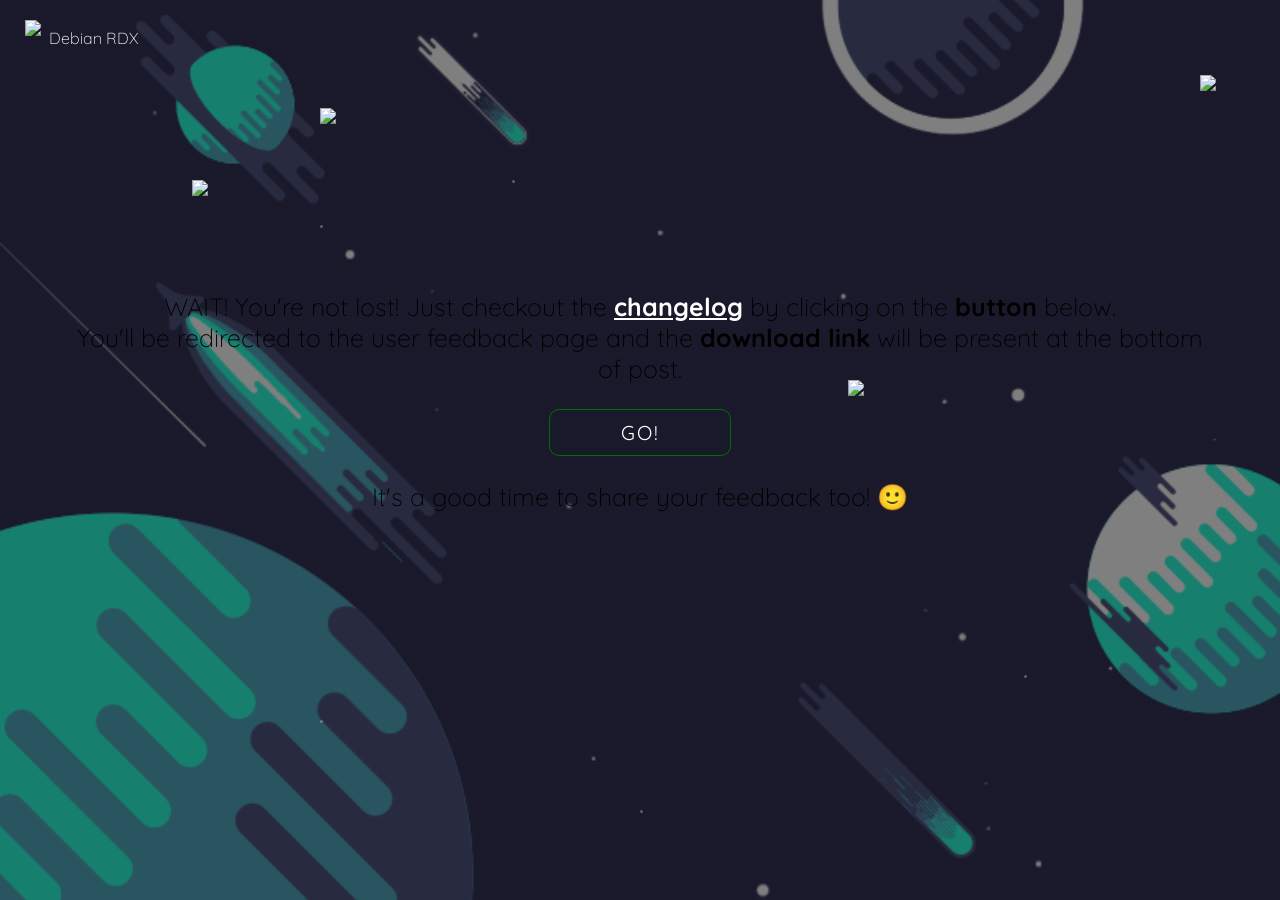
==== site/download/index.html @ e76e5d61 "^site" ====
<!DOCTYPE html>
<html lang="en" >
<head>
    <meta charset="UTF-8">
    <title>Debian RDX download</title>
    <script src="https://code.jquery.com/jquery-3.3.1.min.js"></script><link rel="stylesheet" href="./style.css">
    <link rel="icon" href="https://raw.githubusercontent.com/PapirusDevelopmentTeam/papirus-icon-theme/master/Papirus/32x32/apps/distributor-logo-debian.svg" type="image/svg">
</head>
<body class="bg-purple">
    <div class="stars">
        <div class="custom-navbar">
            <div class="brand-logo">
                <a href="../"><img src="https://raw.githubusercontent.com/PapirusDevelopmentTeam/papirus-icon-theme/master/Papirus/64x64/apps/distributor-logo-debian.svg" width="36px"><span style="float: right; margin-top: 8px; margin-left: 8px; color: white;">Debian RDX</span></a>
            </div>
            <div class="navbar-links">
                <ul>
                    <!--<li><a href="../index.html">Back</a></li>-->
                </ul>
            </div>
        </div>
        <div class="central-body">
            <!--<img class="image-404" src="http://salehriaz.com/404Page/img/404.svg" width="300px">-->
            <p style="font-size: 25px;">WAIT! You're not lost! Just checkout the <a href="https://debianrdx.featurebase.app/changelog" style="color: white;" target="_blank"><strong>changelog</strong></a> by clicking on the <strong>button</strong> below.
            <br>You'll be redirected to the user feedback page and the <strong>download link</strong> will be present at the bottom of post.</p>
            <a href="https://debianrdx.featurebase.app/changelog/alpha-01" class="btn-go-home" target="_blank">GO!</a>
            <p style="font-size: 25px;">It's a good time to share your feedback too! 🙂</p>
        </div>
        <div class="objects">
            <img class="object_rocket" src="https://raw.githubusercontent.com/PapirusDevelopmentTeam/papirus-icon-theme/master/Papirus/64x64/apps/desktop-environment-gnome.svg" width="60px">
            <div class="earth-moon">
                <img class="object_earth" src="https://raw.githubusercontent.com/PapirusDevelopmentTeam/papirus-icon-theme/master/Papirus/64x64/apps/keybase.svg" width="100px">
                <img class="object_moon" src="https://raw.githubusercontent.com/PapirusDevelopmentTeam/papirus-icon-theme/master/Papirus/64x64/apps/to-the-moon.svg" width="40px">
            </div>
            <div class="box_astronaut">
                <img class="object_astronaut" src="https://raw.githubusercontent.com/PapirusDevelopmentTeam/papirus-icon-theme/master/Papirus/64x64/apps/tux.svg" width="140px">
            </div>
        </div>
        <div class="glowing_stars">
            <div class="star"></div>
            <div class="star"></div>
            <div class="star"></div>
            <div class="star"></div>
            <div class="star"></div>
        </div>
    </div>
</body>
<script  src="./script.js"></script>
</html>
---- site/download/style.css ----
/*
VIEW IN FULL SCREEN MODE
FULL SCREEN MODE: http://salehriaz.com/404Page/404.html

DRIBBBLE: https://dribbble.com/shots/4330167-404-Page-Lost-In-Space
*/

@import url('https://fonts.googleapis.com/css?family=Quicksand:300,400,500');

@-moz-keyframes rocket-movement { 100% {-moz-transform: translate(1200px,-600px);} }
@-webkit-keyframes rocket-movement {100% {-webkit-transform: translate(1200px,-600px); } }
@keyframes rocket-movement { 100% {transform: translate(1200px,-600px);} }
@-moz-keyframes spin-earth { 100% { -moz-transform: rotate(-360deg); transition: transform 20s;  } }
@-webkit-keyframes spin-earth { 100% { -webkit-transform: rotate(-360deg); transition: transform 20s;  } }
@keyframes spin-earth{ 100% { -webkit-transform: rotate(-360deg); transform:rotate(-360deg); transition: transform 20s; } }

@-moz-keyframes move-astronaut {
    100% { -moz-transform: translate(-160px, -160px);}
}
@-webkit-keyframes move-astronaut {
    100% { -webkit-transform: translate(-160px, -160px);}
}
@keyframes move-astronaut{
    100% { -webkit-transform: translate(-160px, -160px); transform:translate(-160px, -160px); }
}
@-moz-keyframes rotate-astronaut {
    100% { -moz-transform: rotate(-720deg);}
}
@-webkit-keyframes rotate-astronaut {
    100% { -webkit-transform: rotate(-720deg);}
}
@keyframes rotate-astronaut{
    100% { -webkit-transform: rotate(-720deg); transform:rotate(-720deg); }
}

@-moz-keyframes glow-star {
    40% { -moz-opacity: 0.3;}
    90%,100% { -moz-opacity: 1; -moz-transform: scale(1.2);}
}
@-webkit-keyframes glow-star {
    40% { -webkit-opacity: 0.3;}
    90%,100% { -webkit-opacity: 1; -webkit-transform: scale(1.2);}
}
@keyframes glow-star{
    40% { -webkit-opacity: 0.3; opacity: 0.3;  }
    90%,100% { -webkit-opacity: 1; opacity: 1; -webkit-transform: scale(1.2); transform: scale(1.2); border-radius: 999999px;}
}

.spin-earth-on-hover{
    
    transition: ease 200s !important;
    transform: rotate(-3600deg) !important;
}

html, body{
    margin: 0;
    width: 100%;
    height: 100%;
    font-family: 'Quicksand', sans-serif;
    font-weight: 300;
    -webkit-user-select: none; /* Safari 3.1+ */
    -moz-user-select: none; /* Firefox 2+ */
    -ms-user-select: none; /* IE 10+ */
    user-select: none; /* Standard syntax */
}

.bg-purple{
    background: linear-gradient(rgba(0, 0, 0, 0.5), rgba(0, 0, 0, 0.5)), url(../images/space.gif);
    background-repeat: repeat-x;
    background-size: cover;
    background-position: center;
    height: 100%;
    overflow: hidden;
}

.custom-navbar{
    padding-top: 15px;
}

.brand-logo{
    margin-left: 25px;
    margin-top: 5px;
    display: inline-block;
}

.navbar-links{
    display: inline-block;
    margin-right: 15px;
    float: right;
    text-transform: uppercase;   
}

ul {
    list-style-type: none;
    margin: 0;
    padding: 0;
/*    overflow: hidden;*/
    display: flex; 
    align-items: center; 
}

li {
    float: left;
    padding: 0px 15px;
}

li a {
    display: block;
    color: white;
    text-align: center;
    text-decoration: none;
    letter-spacing : 2px;
    font-size: 12px;
    -webkit-transition: all 0.3s ease-in;
    -moz-transition: all 0.3s ease-in;
    -ms-transition: all 0.3s ease-in;
    -o-transition: all 0.3s ease-in;
    transition: all 0.3s ease-in;
}

li a:hover {
    color: #ffcb39;
}

.btn-request{
    padding: 10px 25px;
    border: 1px solid #007000;
    border-radius: 100px;
    font-weight: 400;
}

.btn-request:hover{
    background-color: #007000;
    color: #fff;
    transform: scale(1.05);
    box-shadow: 0px 20px 20px rgba(0,0,0,0.1);
}

.btn-go-home{
    position: relative;
    z-index: 200;
    margin: 15px auto;
    width: 150px;
    padding: 10px 15px;
    border: 1px solid #007000;
    border-radius: 10px;
    font-weight: 400;
    display: block;
    color: white;
    text-align: center;
    text-decoration: none;
    letter-spacing : 2px;
    font-size: 20px;
    -webkit-transition: all 0.3s ease-in;
    -moz-transition: all 0.3s ease-in;
    -ms-transition: all 0.3s ease-in;
    -o-transition: all 0.3s ease-in;
    transition: all 0.3s ease-in;
}

.btn-go-home:hover{
    background-color: #007000;
    color: #fff;
    transform: scale(1.05);
    box-shadow: 0px 20px 20px rgba(0,0,0,0.1);
}

.central-body{
/*    width: 100%;*/
    padding: 17% 5% 10% 5%;
    text-align: center;
}

.objects img{
    z-index: 90;
    pointer-events: none;
}

.object_rocket{
    z-index: 95;
    position: absolute;
    transform: translateX(-50px);
    top: 75%;
    pointer-events: none;
    animation: rocket-movement 200s linear infinite both running;
}

.object_earth{
    position: absolute;
    top: 20%;
    left: 15%;
    z-index: 90;
    animation: spin-earth 30s infinite linear both;
}

.object_moon{
    position: absolute;
    top: 12%;
    left: 25%;
/*
    transform: rotate(0deg);
    transition: transform ease-in 99999999999s;
*/
}

.object_astronaut{
    animation: rotate-astronaut 200s infinite linear both alternate;
}

.box_astronaut{
    z-index: 110 !important;
    position: absolute;
    top: 60%;
    right: 20%;
    will-change: transform;
    animation: move-astronaut 50s infinite linear both alternate;
}

.image-404{
    position: relative;
    z-index: 100;
    pointer-events: none;
}

.stars{
    background: url(http://salehriaz.com/404Page/img/overlay_stars.svg);
    background-repeat: repeat;
    background-size: contain;
    background-position: left top;
}

.glowing_stars .star{
    position: absolute;
    border-radius: 100%;
    background-color: #fff;
    width: 3px;
    height: 3px;
    opacity: 0.3;
    will-change: opacity;
}

.glowing_stars .star:nth-child(1){
    top: 80%;
    left: 25%;
    animation: glow-star 2s infinite ease-in-out alternate 1s;
}
.glowing_stars .star:nth-child(2){
    top: 20%;
    left: 40%;
    animation: glow-star 2s infinite ease-in-out alternate 3s;
}
.glowing_stars .star:nth-child(3){
    top: 25%;
    left: 25%;
    animation: glow-star 2s infinite ease-in-out alternate 5s;
}
.glowing_stars .star:nth-child(4){
    top: 75%;
    left: 80%;
    animation: glow-star 2s infinite ease-in-out alternate 7s;
}
.glowing_stars .star:nth-child(5){
    top: 90%;
    left: 50%;
    animation: glow-star 2s infinite ease-in-out alternate 9s;
}

@media only screen and (max-width: 600px){
    .navbar-links{
        display: none;
    }
    
    .custom-navbar{
        text-align: center;
    }
    
    .brand-logo img{
        width: 120px;
    }
    
    .box_astronaut{
        top: 70%;
    }
    
    .central-body{
        padding-top: 25%;
    }
}
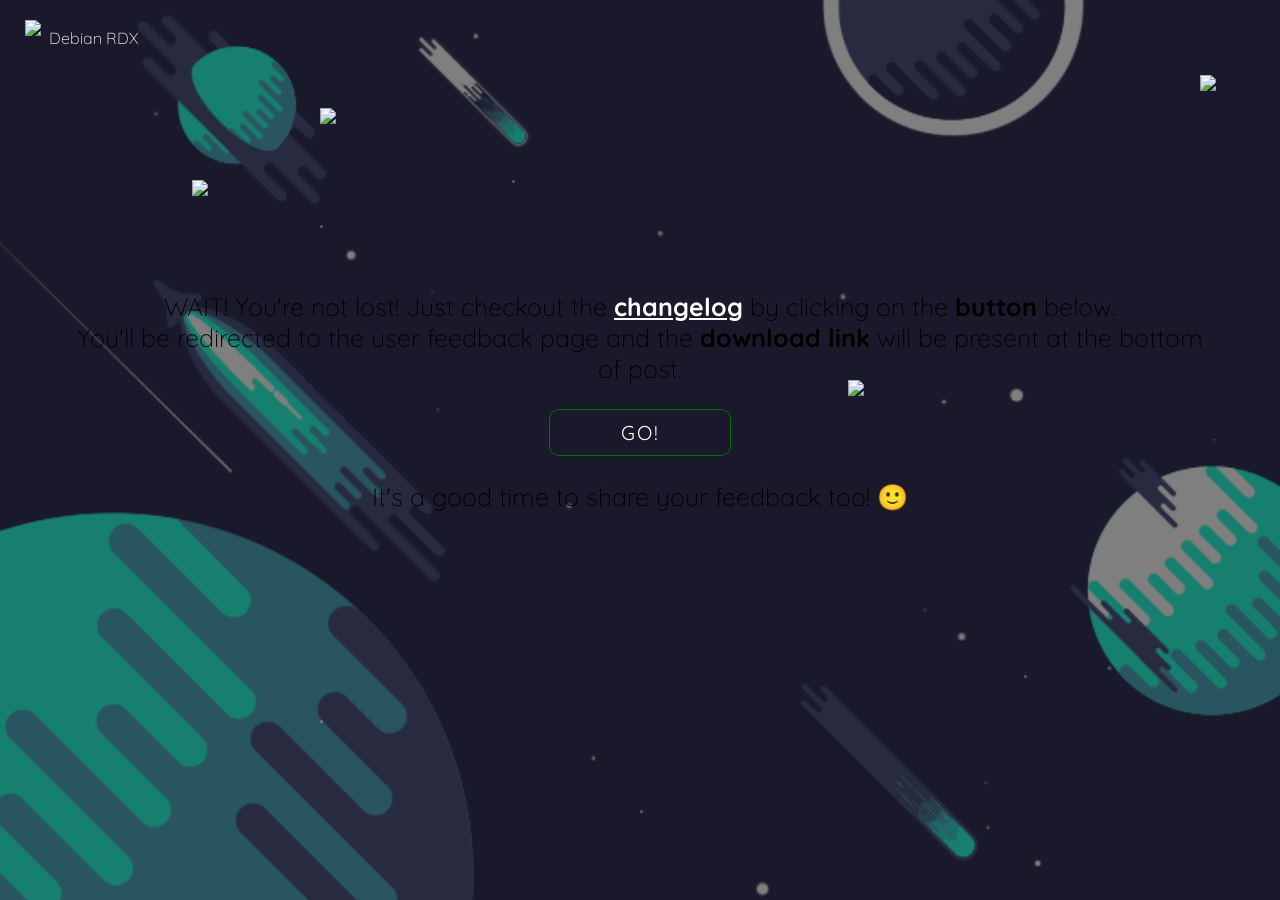
==== commit 640ae654: "^site" ====
--- a/site/download/index.html
+++ b/site/download/index.html
@@ -10,7 +10,7 @@
     <div class="stars">
         <div class="custom-navbar">
             <div class="brand-logo">
-                <a href="../"><img src="https://raw.githubusercontent.com/PapirusDevelopmentTeam/papirus-icon-theme/master/Papirus/64x64/apps/distributor-logo-debian.svg" width="36px"><span style="float: right; margin-top: 8px; margin-left: 8px; color: white;">Debian RDX</span></a>
+                <a href=".."><img src="https://raw.githubusercontent.com/PapirusDevelopmentTeam/papirus-icon-theme/master/Papirus/64x64/apps/distributor-logo-debian.svg" width="36px"><span style="float: right; margin-top: 8px; margin-left: 8px; color: white;">Debian RDX</span></a>
             </div>
             <div class="navbar-links">
                 <ul>
